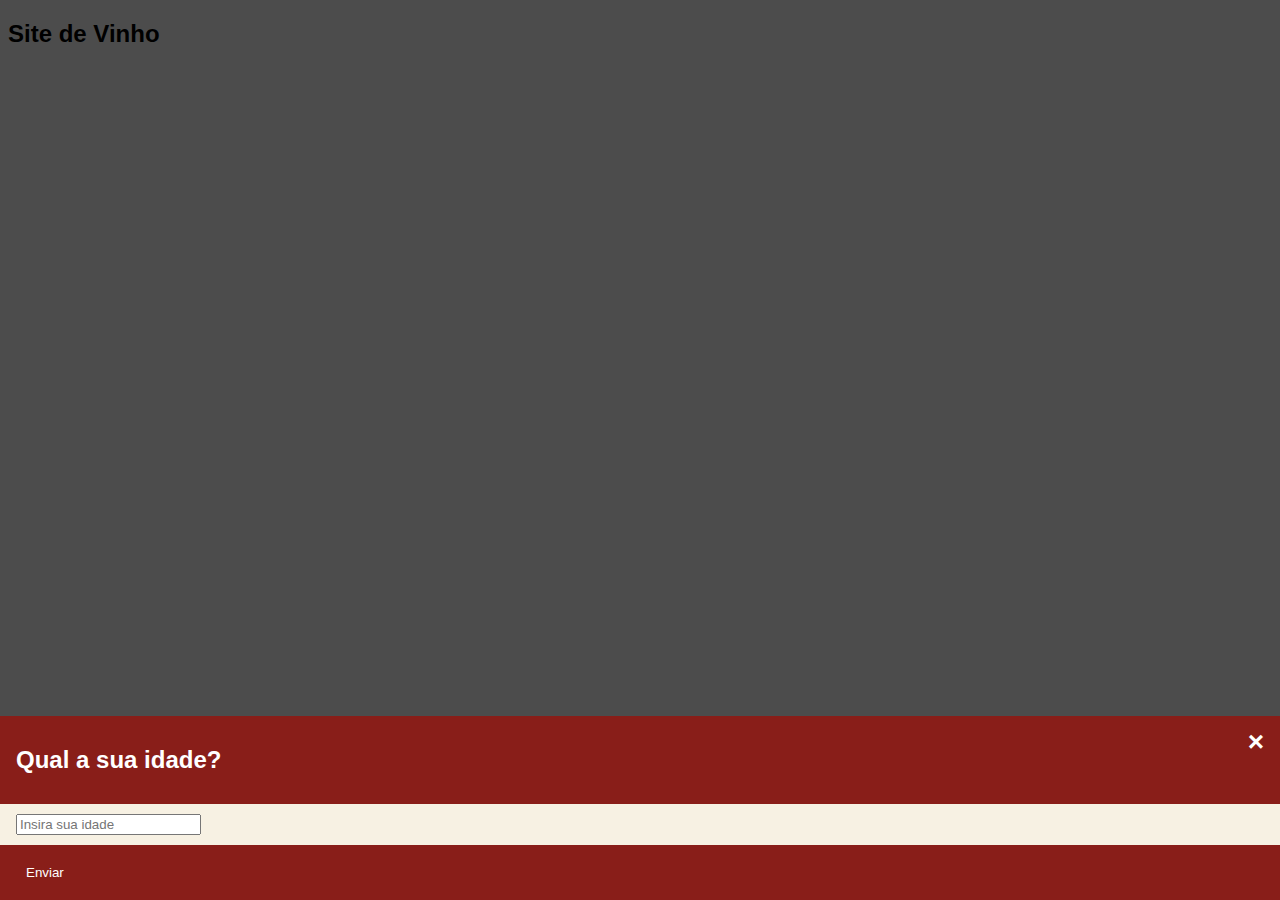
==== index.html @ 3ed4af10 "Novos Arquivos" ====
<!DOCTYPE html>
<html>
<head>
<meta name="viewport" content="width=device-width, initial-scale=1">
<link rel="stylesheet" href="style.css">
</head>

<body>

<h2>Site de Vinho</h2>

<!-- The Modal -->
<div id="myModal" class="modal">

  <!-- Modal content -->
  <div class="modal-content">
    <div class="modal-header">
      <span class="close">&times;</span>
      <h2>Qual a sua idade?</h2>
    </div>
    <div class="modal-body">
      <input type="text" id="age-input" placeholder="Insira sua idade">
    </div>
    <div class="modal-footer">
      <button id="submit-age">Enviar</button>
    </div>
  </div>

</div>

<script src="script.js"></script>

</body>
</html>
---- style.css ----
body {font-family: Arial, Helvetica, sans-serif;}

/* The Modal (background) */
.modal {
  display: block; /* Show the modal by default */
  position: fixed; /* Stay in place */
  z-index: 1; /* Sit on top */
  left: 0;
  top: 0;
  width: 100%; /* Full width */
  height: 100%; /* Full height */
  overflow: auto; /* Enable scroll if needed */
  background-color: rgba(0, 0, 0, 0.7); /* Dark wine color with opacity */
  -webkit-animation-name: fadeIn;
  -webkit-animation-duration: 0.4s;
  animation-name: fadeIn;
  animation-duration: 0.4s;
}

/* Modal Content */
.modal-content {
  position: fixed;
  bottom: 0;
  background-color: #f7f1e3; /* Soft beige for wine theme */
  width: 100%;
  -webkit-animation-name: slideIn;
  -webkit-animation-duration: 0.4s;
  animation-name: slideIn;
  animation-duration: 0.4s;
}

/* The Close Button */
.close {
  color: white; /* Deep wine color */
  float: right;
  font-size: 28px;
  font-weight: bold;
}

.close:hover,
.close:focus {
  text-decoration: none;
  cursor: pointer;
}

.modal-header {
  padding: 10px 16px;
  background-color: #891e19; /* Deep wine color */
  color: white;
}

.modal-body {padding: 10px 16px;}

.modal-footer {
  padding: 10px 16px;
  background-color: #891e19; /* Deep wine color */
  color: white;
}

#submit-age {
  background-color: #891e19; /* Deep wine color */
  color: white;
  padding: 10px;
  border: none;
  cursor: pointer;
}

/* Add Animation */
@-webkit-keyframes slideIn {
  from {bottom: -300px; opacity: 0}
  to {bottom: 0; opacity: 1}
}

@keyframes slideIn {
  from {bottom: -300px; opacity: 0}
  to {bottom: 0; opacity: 1}
}

@-webkit-keyframes fadeIn {
  from {opacity: 0}
  to {opacity: 1}
}

@keyframes fadeIn {
  from {opacity: 0}
  to {opacity: 1}
}
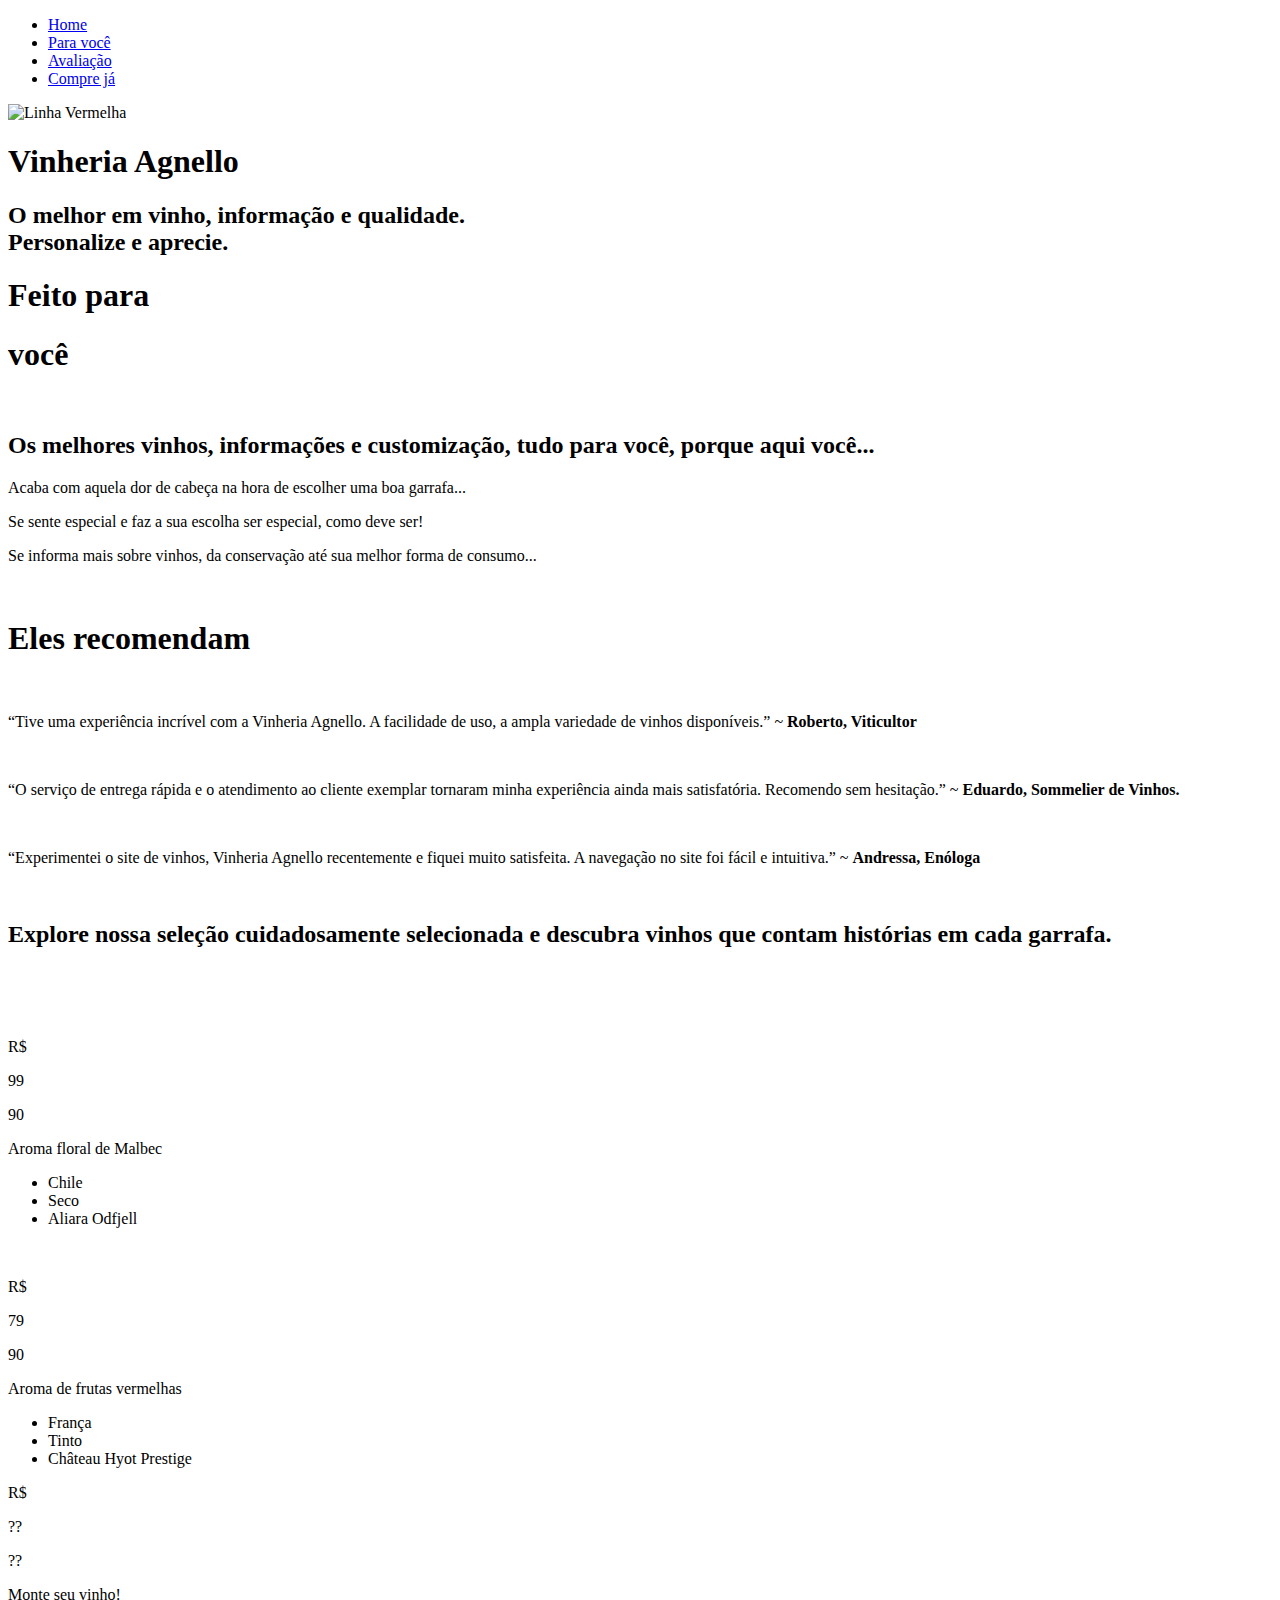
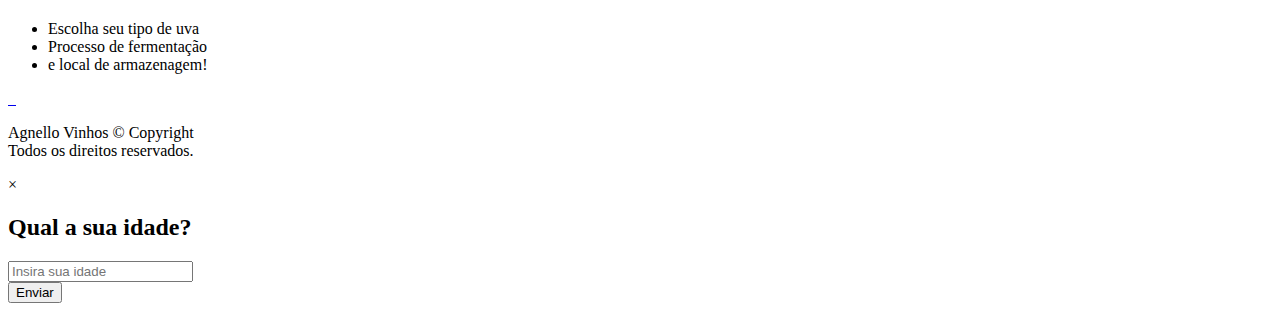
==== commit 16b70442: "Update index.html" ====
--- a/index.html
+++ b/index.html
@@ -1,34 +1,249 @@
 <!DOCTYPE html>
-<html>
-<head>
-<meta name="viewport" content="width=device-width, initial-scale=1">
-<link rel="stylesheet" href="style.css">
-</head>
+<html lang="pt-br">
+  <head>
+    <meta charset="UTF-8" />
+    <meta name="viewport" content="width=device-width, initial-scale=1.0" />
+    <title>Vinheria Agnello</title>
+    <link rel="stylesheet" href="./assets/styles/style.css" />
+  </head>
+  <body>
+    <header class="header">
+      <section class="container__grid">
+        <nav class="nav__bar">
+          <ul>
+            <li><a href="#">Home</a></li>
+            <li><a href="#made-fy">Para você</a></li>
+            <li><a href="#feedback">Avaliação</a></li>
+            <li><a href="#products">Compre já</a></li>
+          </ul>
+        </nav>
+        <div class="texto__header">
+          <div class="titulo">
+            <img src="./assets/img/linha.png" alt="Linha Vermelha" />
+            <h1>Vinheria Agnello</h1>
+          </div>
 
-<body>
+          <h2 class="subtitulo home">
+            O melhor em vinho, informação e qualidade. <br />
+            Personalize e aprecie.
+          </h2>
+        </div>
+      </section>
+      <div class="divisor"></div>
+      <div class="gradient"></div>
+    </header>
+    <section class="container__section black" id="made-fy">
+      <section class="container__grid">
+        <div class="container__texto titulo italic">
+          <h1>Feito para</h1>
+          <div class="container__texto__sec">
+            <h1>
+              <span>você</span>
+            </h1>
+            <img src="./assets/img/linha.png" alt="" />
+          </div>
+        </div>
+        <h2 class="subtitulo made-fy">
+          Os melhores vinhos, informações e customização, tudo para você, porque
+          aqui você...
+        </h2>
+        <div class="text__display">
+          <div class="text__block">
+            <p>
+              <span>Acaba</span> com aquela dor de cabeça na hora de escolher
+              uma boa garrafa...
+            </p>
+            <p>
+              Se sente <span>especial</span> e faz a
+              <span>sua escolha</span> ser especial, como deve ser!
+            </p>
+          </div>
+          <div class="text__block">
+            <p>
+              Se <span>informa</span> mais sobre vinhos, da conservação até sua
+              melhor forma de consumo...
+            </p>
+          </div>
+        </div>
+        <img
+          class="Background__Madeforyou"
+          src="./assets/img/Background__Madeforyou.png"
+          alt=""
+        />
+        <div class="divisor made-fy"></div>
+        <div class="gradient made-fy"></div>
+      </section>
+    </section>
+    <section class="container__section gradient-recommend" id="feedback">
+      <section class="container__grid section-recommend">
+        <div class="titulo italic">
+          <h1 class="title">Eles recomendam</h1>
+          <div class="text__display__sec">
+            <div class="text__block">
+              <img src="./assets/img/Roberto.png" alt="" />
+              <p>
+                “Tive uma <span>experiência</span> incrível com a Vinheria
+                Agnello. A facilidade de uso, a ampla <span>variedade</span> de
+                vinhos disponíveis.” ~ <strong>Roberto, Viticultor</strong>
+              </p>
+            </div>
+            <div class="text__display__row">
+              <div class="text__block">
+                <img src="./assets/img/Eduardo.png" alt="" />
+                <p>
+                  “O serviço de <span>entrega</span> rápida e o atendimento ao
+                  cliente exemplar tornaram minha experiência ainda mais
+                  <span>satisfatória</span>. Recomendo sem hesitação.” ~
+                  <strong>Eduardo, Sommelier de Vinhos.</strong>
+                </p>
+              </div>
+              <div class="text__block">
+                <img src="./assets/img/Andressa.png" alt="" />
+                <p>
+                  “<span>Experimentei</span> o site de vinhos, Vinheria Agnello
+                  recentemente e fiquei muito <span>satisfeita</span>. A
+                  navegação no site foi fácil e <span>intuitiva</span>.” ~
+                  <strong>Andressa, Enóloga</strong>
+                </p>
+              </div>
+            </div>
+          </div>
+        </div>
+        <div class="divisor recommend"></div>
+      </section>
+    </section>
+    <section class="container__section products white" id="products">
+      <section class="container__grid products">
+        <img
+          src="./assets/img/wave-wine.png"
+          alt=""
+          class="wave-wine products"
+        />
+        <div class="subtitulo products">
+          <h2>
+            Explore nossa seleção cuidadosamente selecionada e descubra vinhos
+            que contam <span>histórias</span> em cada garrafa.
+          </h2>
+          <img src="./assets/img/linha.png" alt="" class="linha products" />
+        </div>
+        <img
+          src="./assets/img/wine-time-products.png"
+          alt=""
+          class="wine-time products"
+        />
+        <div class="container__wine__display">
+          <div class="wine__display">
+            <div alt="" class="wine-image first">
+              <img
+                src="./assets/img/5-percent-discount.png"
+                alt=""
+                class="discount-image"
+              />
+            </div>
+            <div class="price">
+              <p class="rs">R$</p>
+              <p class="main__price">99</p>
+              <p class="second__price">90</p>
+            </div>
+            <div class="wine__description">
+              <p>Aroma floral de Malbec</p>
+              <ul>
+                <li>Chile</li>
+                <li>Seco</li>
+                <li>Aliara Odfjell</li>
+              </ul>
+            </div>
+          </div>
+          <div class="wine__display">
+            <div alt="" class="wine-image second">
+              <img
+                src="./assets/img/10-percent-discount.png"
+                alt=""
+                class="discount-image"
+              />
+            </div>
+            <div class="price">
+              <p class="rs">R$</p>
+              <p class="main__price">79</p>
+              <p class="second__price">90</p>
+            </div>
+            <div class="wine__description">
+              <p>Aroma de frutas vermelhas</p>
+              <ul>
+                <li>França</li>
+                <li>Tinto</li>
+                <li>Château Hyot Prestige</li>
+              </ul>
+            </div>
+          </div>
+          <div class="wine__display">
+            <div alt="" class="wine-image third"></div>
+            <div class="price">
+              <p class="rs">R$</p>
+              <p class="main__price">??</p>
+              <p class="second__price">??</p>
+            </div>
+            <div class="wine__description">
+              <p>Monte seu vinho!</p>
+              <ul>
+                <li>Escolha seu tipo de uva</li>
+                <li>Processo de fermentação</li>
+                <li>e local de armazenagem!</li>
+              </ul>
+            </div>
+          </div>
+        </div>
+      </section>
+    </section>
+    <footer class="footer">
+      <div class="footer__social-media">
+        <a
+          href="https://web.whatsapp.com"
+          target="_blank"
+          rel="noreferrer noopener"
+          class="social-media__link"
+        >
+          <img src="./assets/img/whatsapp.png" alt="" class="link__image" />
+        </a>
+        <a
+          href="https://instagram.com"
+          target="_blank"
+          rel="noreferrer noopener"
+          class="social-media__link"
+        >
+          <img src="./assets/img/instagram.png" alt="" class="link__image" />
+        </a>
+        <a
+          href="https://maps.google.com"
+          target="_blank"
+          rel="noreferrer noopener"
+          class="social-media__link"
+        >
+          <img src="./assets/img/maps.png" alt="" class="link__image maps" />
+        </a>
+      </div>
 
-<h2>Site de Vinho</h2>
+      <p class="footer__text-content">
+        <span>Agnello Vinhos &copy; Copyright</span> <br />
+        Todos os direitos reservados.
+      </p>
+    </footer>
 
-<!-- The Modal -->
-<div id="myModal" class="modal">
-
-  <!-- Modal content -->
-  <div class="modal-content">
-    <div class="modal-header">
-      <span class="close">&times;</span>
-      <h2>Qual a sua idade?</h2>
+        <!-- The Age Verification Modal -->
+    <div id="myModal" class="modal">
+      <div class="modal-content">
+        <div class="modal-header">
+          <span class="close">&times;</span>
+          <h2>Qual a sua idade?</h2>
+        </div>
+        <div class="modal-body">
+          <input type="text" id="age-input" placeholder="Insira sua idade">
+        </div>
+        <div class="modal-footer">
+          <button id="submit-age">Enviar</button>
+        </div>
+      </div>
     </div>
-    <div class="modal-body">
-      <input type="text" id="age-input" placeholder="Insira sua idade">
-    </div>
-    <div class="modal-footer">
-      <button id="submit-age">Enviar</button>
-    </div>
-  </div>
-
-</div>
-
-<script src="script.js"></script>
-
-</body>
-</html>+    <script src="script.js"></script>
+  </body>
+</html>
